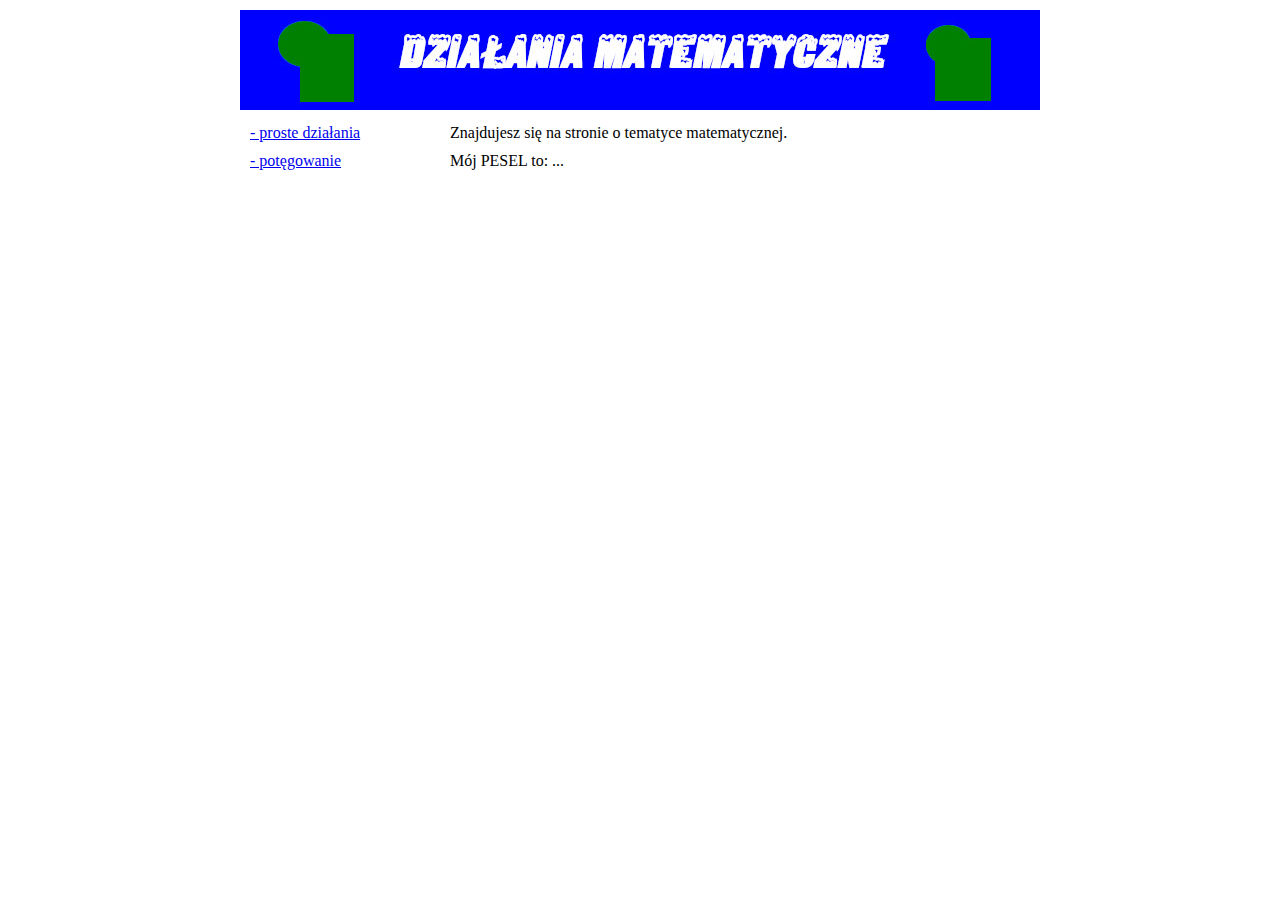
==== index.html @ a15a6616 "Strona glowna" ====
<!DOCTYPE html>
<html>
 <head>
  <title>Strona główna</title>
  <meta charset="utf-8">
  <link rel="stylesheet" href="style.css">
 </head>
 <body>
  <header>
    <a href="index.html"><img src="baner.jpg" alt="baner"></a>
  </header>
  <nav>
    <a href="strona1.html">- proste działania</a>
    <a href="strona2.php">- potęgowanie</a>
  </nav>
  <main>
        <p>Znajdujesz się na stronie o tematyce matematycznej.</p>
        <p>Mój PESEL to: ...</p>
  </main>
 </body>
</html>
---- style.css ----
body {
    margin: 10px auto;
    width: 800px;
    }
    nav , main {
    float: left;
    }
    p, nav  a {
        margin: 10px;
        }
    nav{
    width: 25%;
    }
    main {
    width: 75%;
    }

    a {
    display: block;
    }
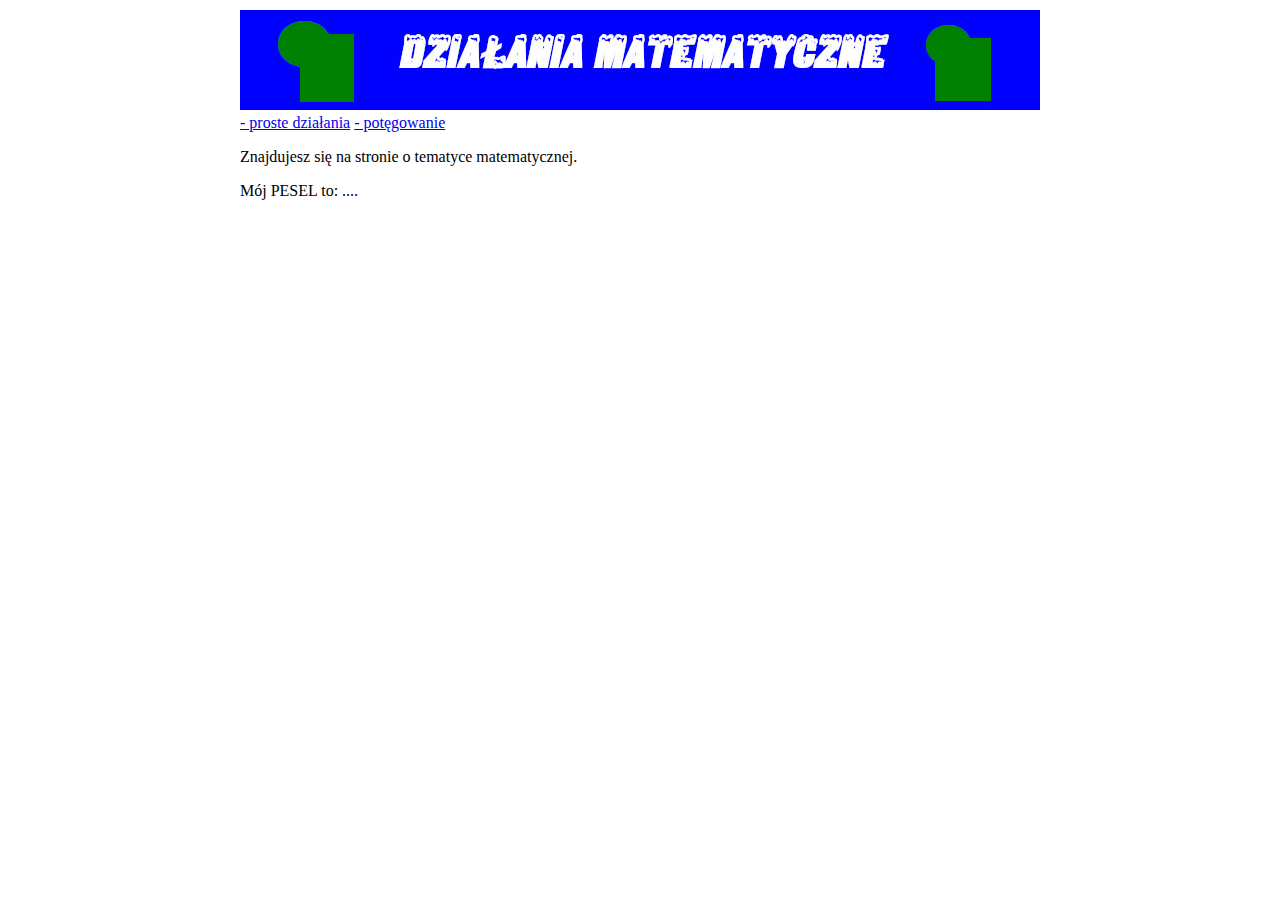
==== commit ad4fea8b: "index.html" ====
--- a/index.html
+++ b/index.html
@@ -15,7 +15,7 @@
   </nav>
   <main>
         <p>Znajdujesz się na stronie o tematyce matematycznej.</p>
-        <p>Mój PESEL to: ...</p>
+        <p>Mój PESEL to: ....</p>
   </main>
  </body>
 </html>--- a/style.css
+++ b/style.css
@@ -2,19 +2,3 @@
     margin: 10px auto;
     width: 800px;
     }
-    nav , main {
-    float: left;
-    }
-    p, nav  a {
-        margin: 10px;
-        }
-    nav{
-    width: 25%;
-    }
-    main {
-    width: 75%;
-    }
-
-    a {
-    display: block;
-    }
